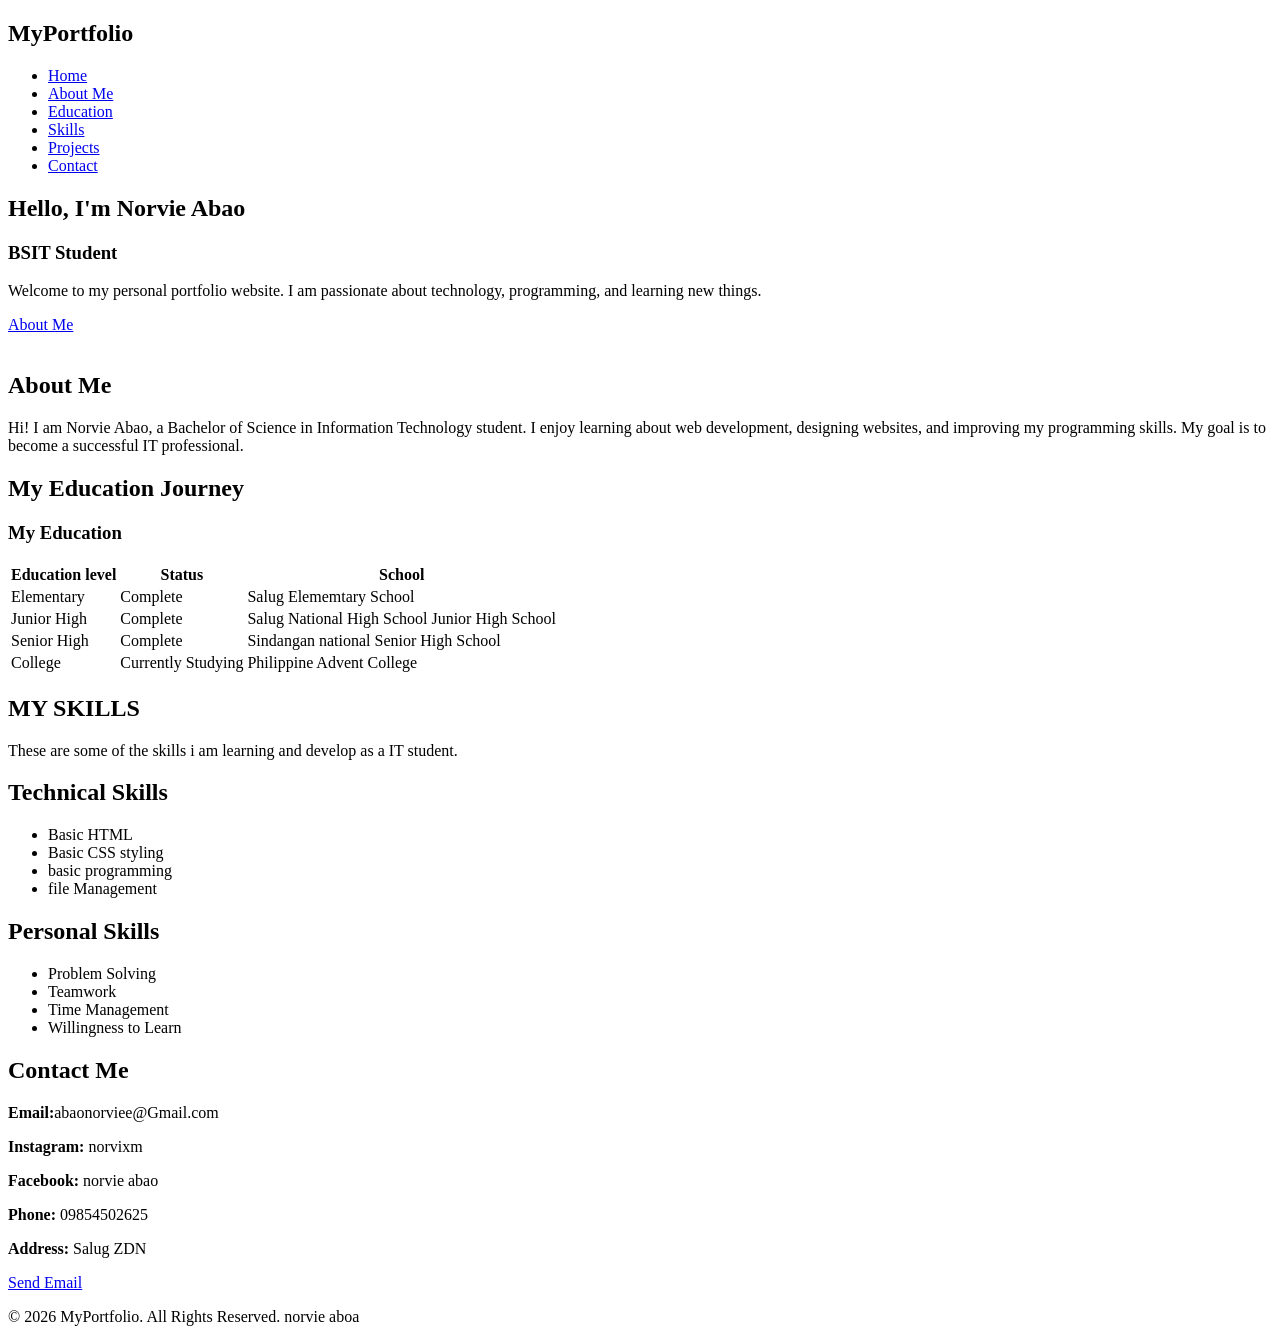
==== Portfolio.html @ c56cba90 "My portfolio" ====
<!doctype html>
<html lang="en">
  <head>
    <meta charset="UTF-8" />
    <meta name="viewport" content="width=device-width, initial-scale=1.0" />
    <title>My Personal Portfolio</title>
    <link rel="stylesheet" href="portfolio.css" />
  </head>
  <body>
    <header>
      <nav>
        <h2 class="logo">MyPortfolio</h2>
        <ul>
          <li><a href="#home">Home</a></li>
          <li><a href="#about">About Me</a></li>
          <li><a href="#education">Education</a></li>
          <li><a href="#skills">Skills</a></li>
          <li><a href="#Projects">Projects</a></li>
          <li><a href="#contact">Contact</a></li>
        </ul>
      </nav>
    </header>

    <!-- Home Section -->
    <section id="home" class="home">
      <div class="home-content">
        <h1>Hello, I'm <span>Norvie Abao</span></h1>
        <h3>BSIT Student</h3>
        <p>
          Welcome to my personal portfolio website. I am passionate about
          technology, programming, and learning new things.
        </p>
        <a href="#about" class="btn">About Me</a>
      </div>
      <img src="nixs.jpg.jpg" alt="" width="300px" />
    </section>

    <!-- About Us Section -->
    <section id="about" class="about">
      <h2>About <span>Me</span></h2>
      <p>
        Hi! I am Norvie Abao, a Bachelor of Science in Information Technology
        student. I enjoy learning about web development, designing websites, and
        improving my programming skills. My goal is to become a successful IT
        professional.
      </p>
    </section>

    <section id="education">
      <div class="education">
        <h2>My Education Journey</h2>
        <div class="education">
          <h3>My Education</h3>
          <table>
            <thead>
              <tr>
                <th>Education level</th>
                <th>Status</th>
                <th>School</th>
              </tr>
            </thead>
            <tbody>
              <tr>
                <td>Elementary</td>
                <td>Complete</td>
                <td>Salug Elememtary School</td>
              </tr>
              <tr>
                <td>Junior High</td>
                <td>Complete</td>
                <td>Salug National High School Junior High School</td>
              </tr>
              <tr>
                <td>Senior High</td>
                <td>Complete</td>
                <td>Sindangan national Senior High School</td>
              </tr>
              <tr>
                <td>College</td>
                <td>Currently Studying</td>
                <td>Philippine Advent College</td>
              </tr>
            </tbody>
          </table>
        </div>
      </div>
    </section>

    <section id="skills">
      <div class="skills">
        <div class="header">
          <h2>MY SKILLS</h2>
          <p>
            These are some of the skills i am learning and develop as a IT
            student.
          </p>
        </div>
        <div class="container">
          <div class="technical">
            <h2>Technical Skills</h2>
            <ul>
              <li>Basic HTML</li>
              <li>Basic CSS styling</li>
              <li>basic programming</li>
              <li>file Management</li>
            </ul>
          </div>
          <div class="personal">
            <h2>Personal Skills</h2>
            <ul>
              <li>Problem Solving</li>
              <li>Teamwork</li>
              <li>Time Management</li>
              <li>Willingness to Learn</li>
            </ul>
          </div>
        </div>
      </div>
    </section>

    <section id="contact" class="contact">
      <h2>Contact <span>Me</span></h2>

      <div class="contact-info">
        <p><strong>Email:</strong>abaonorviee@Gmail.com</p>
        <p><strong>Instagram:</strong> norvixm</p>
        <p><strong>Facebook:</strong> norvie abao</p>
        <p><strong>Phone:</strong> 09854502625</p>
        <p><strong>Address:</strong> Salug ZDN</p>
      </div>

      <a href="mailto:norvieaboa.com" class="btn"> Send Email </a>
    </section>

    <footer>
      <p>&copy; 2026 MyPortfolio. All Rights Reserved. norvie aboa</p>
    </footer>
  </body>
</html>
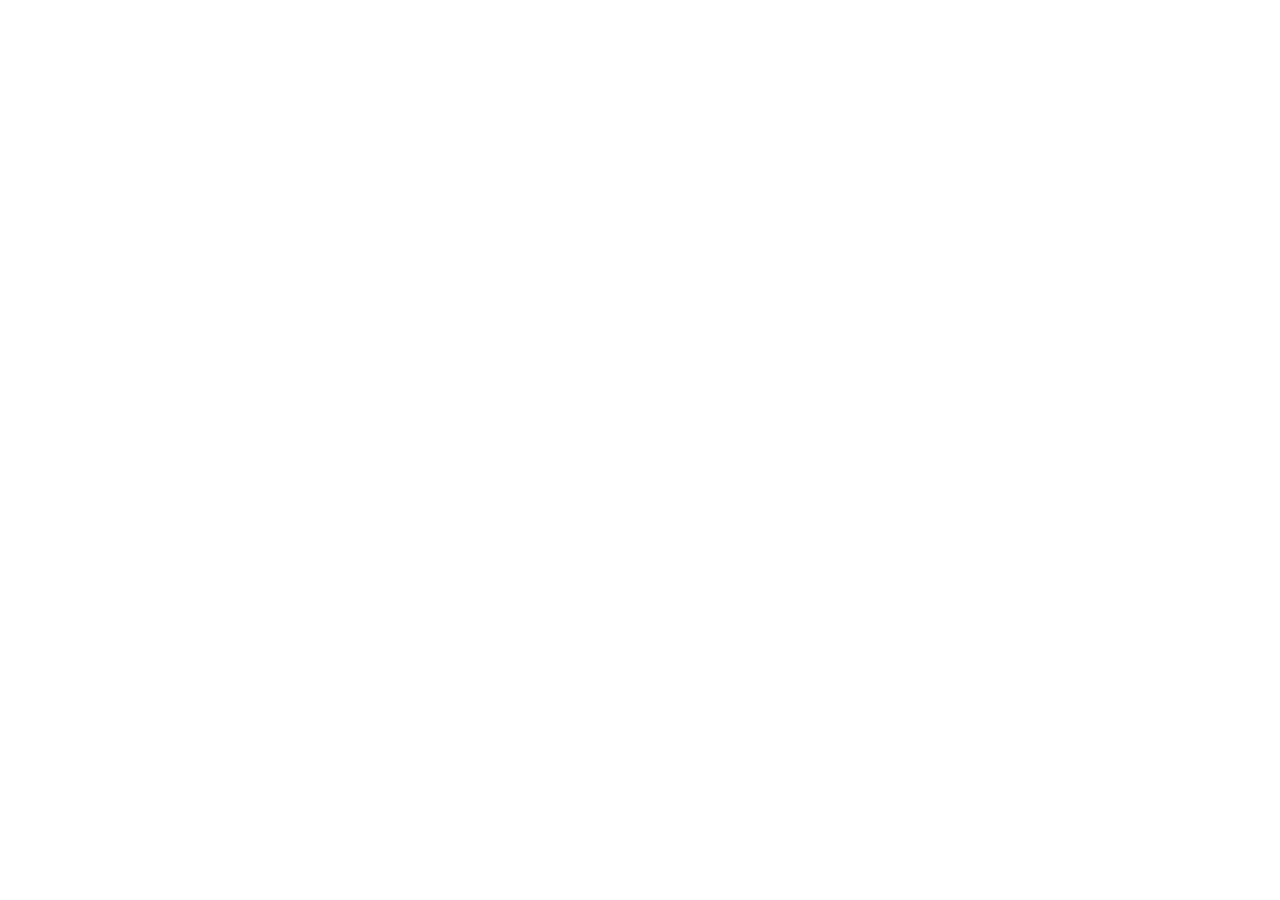
==== commit 67e521f8: "my portfolio" ====
--- a/Portfolio.html
+++ b/Portfolio.html
@@ -1,10 +1,10 @@
 <!doctype html>
 <html lang="en">
   <head>
-    <meta charset="UTF-8" />
-    <meta name="viewport" content="width=device-width, initial-scale=1.0" />
-    <title>My Personal Portfolio</title>
-    <link rel="stylesheet" href="portfolio.css" />
+    <meta charset="UTF-8">
+    <meta name="viewport" content="width=device-width, initial-scale=1.0">
+    <title>My Personal Portfolio<title>
+    <link rel="stylesheet" href="portfolio.css">
   </head>
   <body>
     <header>
@@ -21,7 +21,6 @@
       </nav>
     </header>
 
-    <!-- Home Section -->
     <section id="home" class="home">
       <div class="home-content">
         <h1>Hello, I'm <span>Norvie Abao</span></h1>
@@ -35,7 +34,6 @@
       <img src="nixs.jpg.jpg" alt="" width="300px" />
     </section>
 
-    <!-- About Us Section -->
     <section id="about" class="about">
       <h2>About <span>Me</span></h2>
       <p>
